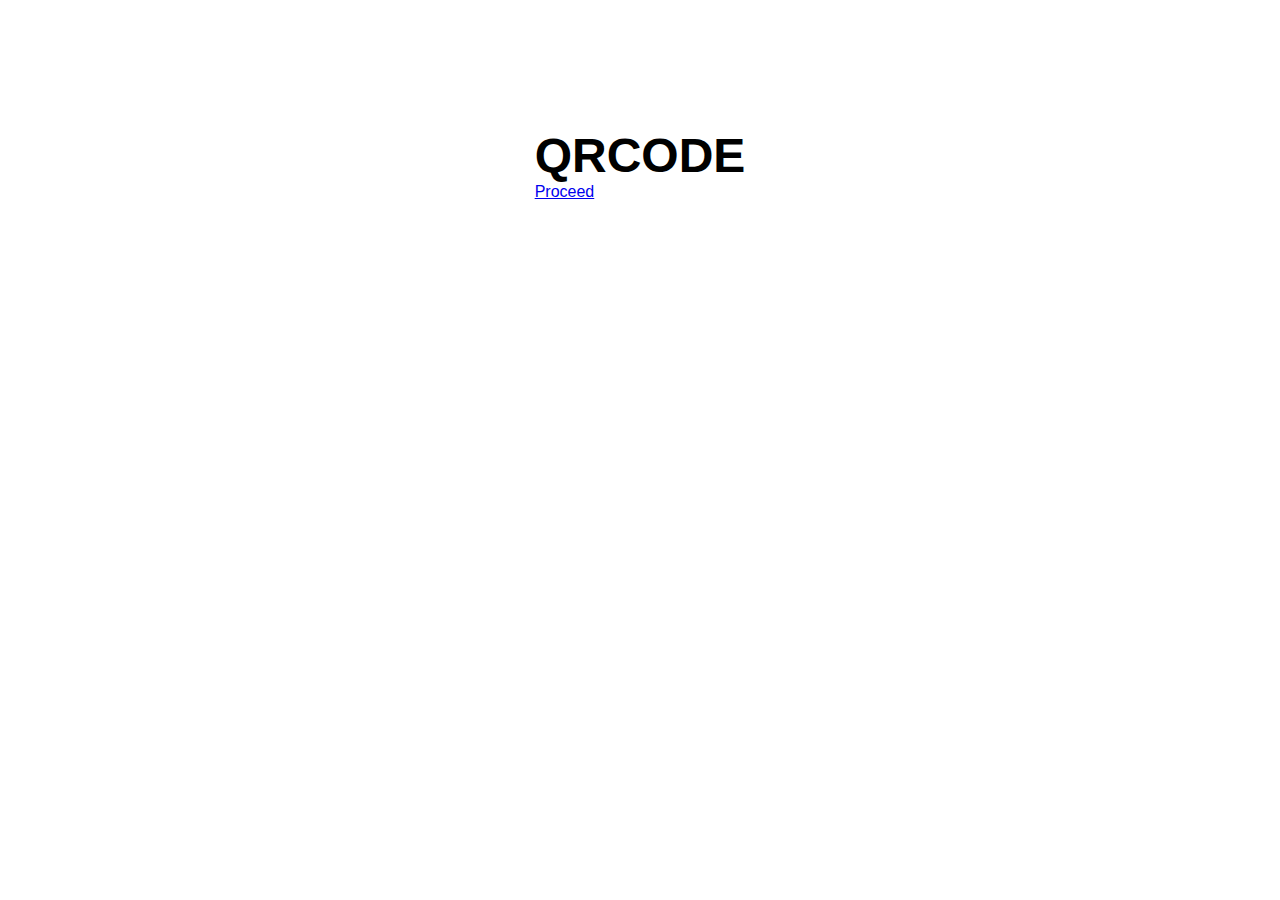
==== index.html @ 19626e5e "initial commit" ====
<!DOCTYPE html>
<html lang="en">
<head>
    <meta charset="UTF-8">
    <meta http-equiv="X-UA-Compatible" content="IE=edge">
    <meta name="viewport" content="width=device-width, initial-scale=1.0">
    <title>Assignment 3b</title>
    <link rel="stylesheet" href="style.css">
    <link href="https://api.fontshare.com/v2/css?f[]=satoshi@1,2&display=swap" rel="stylesheet">
</head>
<body>
    <div class="scan-qr center">
        <div>
            <h1>QRCODE</h1>
            <div>
                <a href="/order.html">Proceed</a>
            </div>
        </div>
    </div>
</body>
</html>
---- style.css ----
* {
    padding: 0;
    margin: 0;
    box-sizing: border-box;
    font-family: 'Satoshi', sans-serif;
}

h1 {
    font-size: 48px;
}

.center {
    display: flex;
    justify-content: center;
}

.scan-qr {
    padding-top: 128px;
}
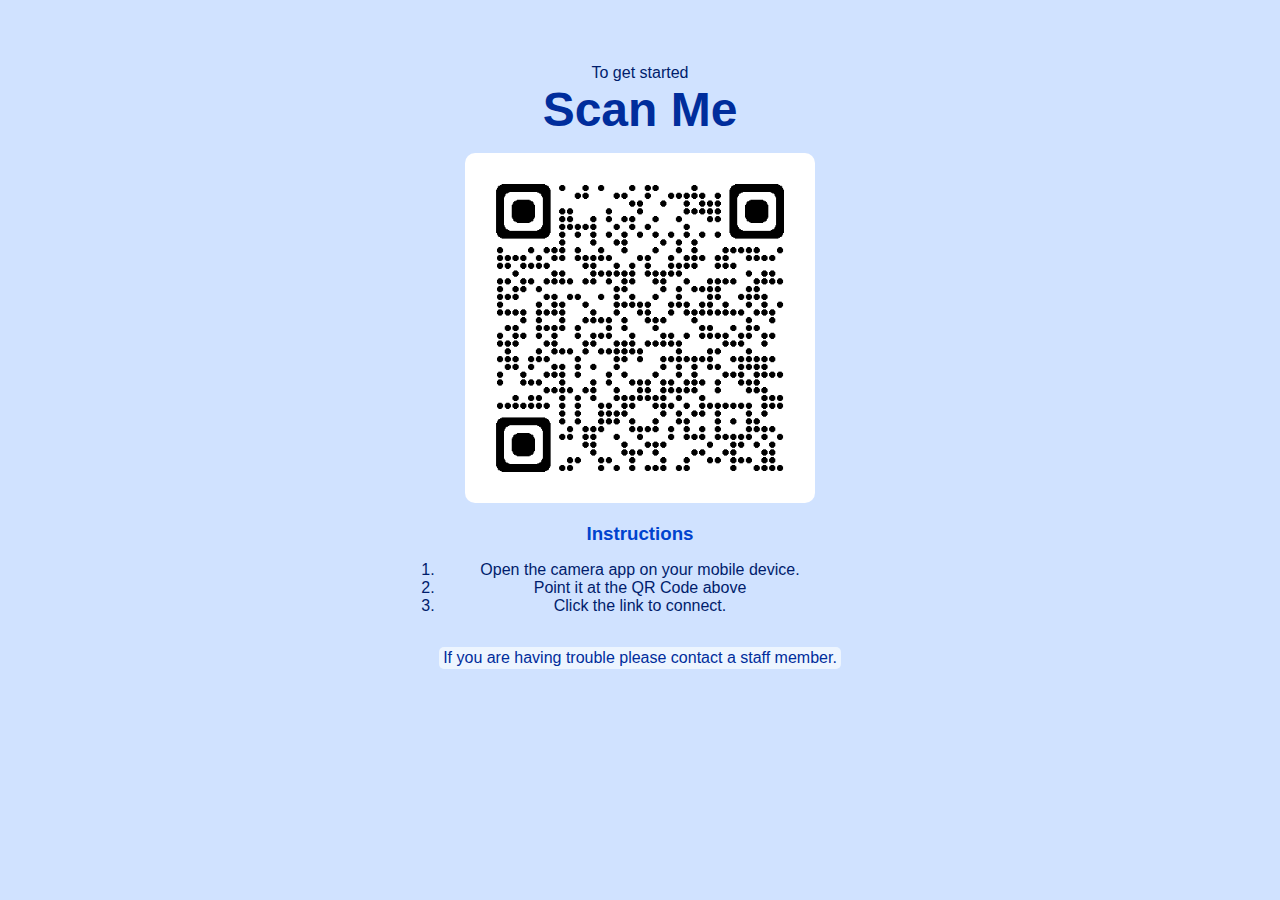
==== commit 706bab69: "scan page" ====
--- a/index.html
+++ b/index.html
@@ -11,10 +11,16 @@
 <body>
     <div class="scan-qr center">
         <div>
-            <h1>QRCODE</h1>
-            <div>
-                <a href="/order.html">Proceed</a>
-            </div>
+            <p>To get started</p>
+            <h1>Scan Me</h1>
+            <img src="qrcode.png" alt="scan qr code">
+            <h3>Instructions</h3>
+            <ol class="instructions">
+                <li>Open the camera app on your mobile device.</li>
+                <li>Point it at the QR Code above</li>
+                <li>Click the link to connect.</li>
+            </ol>
+            <p class="highlight" style="margin-top: 32px;">If you are having trouble please contact a staff member.</p>
         </div>
     </div>
 </body>
--- a/style.css
+++ b/style.css
@@ -1,3 +1,17 @@
+:root {
+    --blue-100:#001141;
+    --blue-90: #001d6c;
+    --blue-80: #002d9c;
+    --blue-70: #0043ce;
+    --blue-60: #0f62fe;
+    --blue-50: #4589ff;
+    --blue-40: #78a9ff;
+    --blue-30: #a6c8ff;
+    --blue-20: #d0e2ff;
+    --blue-10: #edf5ff;
+    --red: #da1e28;
+}
+
 * {
     padding: 0;
     margin: 0;
@@ -5,8 +19,27 @@
     font-family: 'Satoshi', sans-serif;
 }
 
+body {
+    background-color: #d0e2ff;
+}
+
 h1 {
     font-size: 48px;
+    color: var(--blue-80);
+}
+
+h2 {
+    color: var(--blue-70);
+}
+
+h3 {
+    color: var(--blue-70);
+}
+
+p, li {
+    font-size: 16px;
+    color: var(--blue-90);
+    font-weight: 500;
 }
 
 .center {
@@ -15,5 +48,25 @@
 }
 
 .scan-qr {
-    padding-top: 128px;
+    text-align: center;
+    padding: 64px;
 }
+
+.scan-qr img {
+    margin: 16px;
+    border-radius: 10px;
+    height: 350px;
+}
+
+.scan-qr ol {
+    /* text-align: left; */
+    margin-top: 16px;
+    font-size: 16px;
+}
+
+.highlight {
+    padding: 2px 4px;
+    background-color: var(--blue-10);
+    color: var(--blue-80);
+    border-radius: 5px;
+}
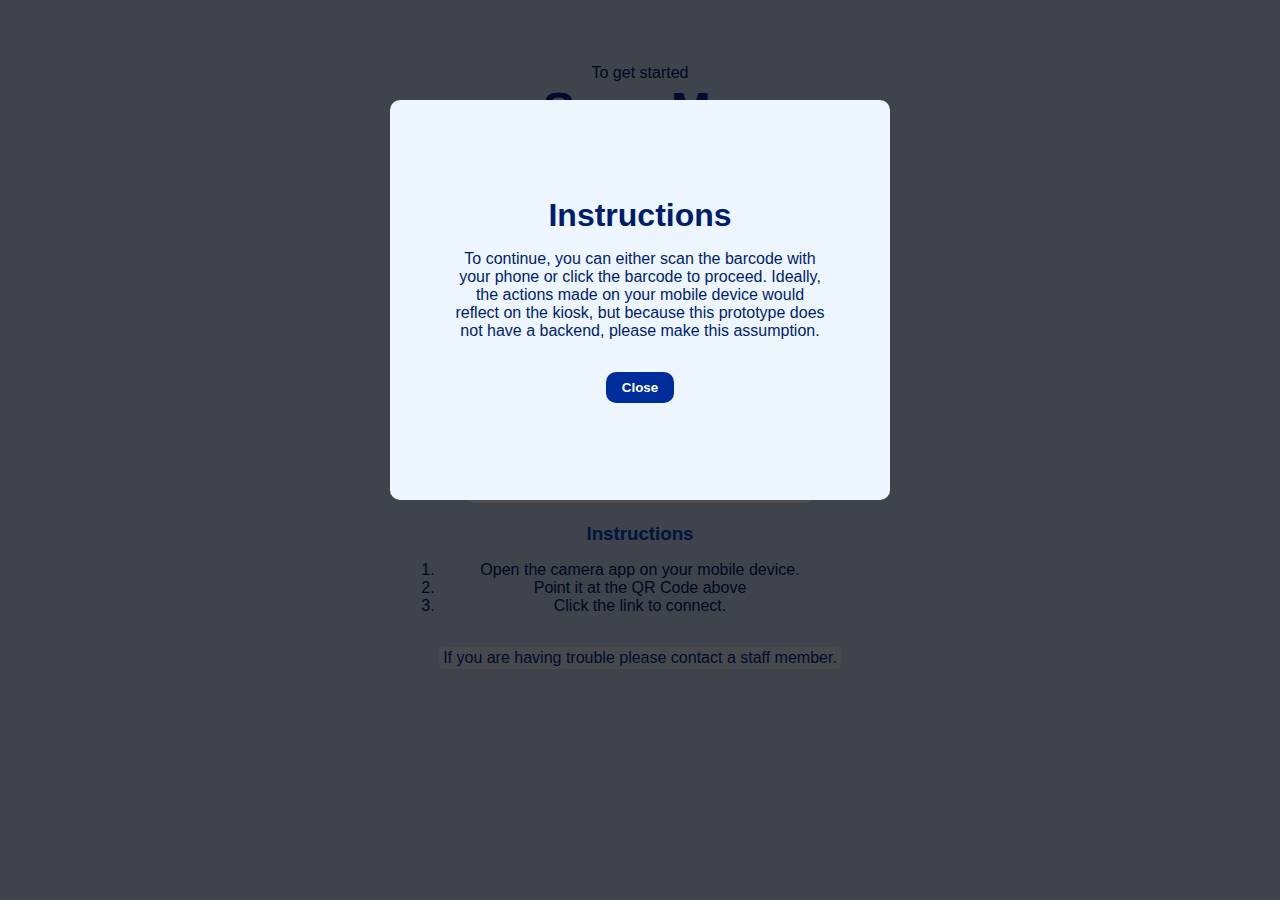
==== commit 81b19aec: "modal & payment" ====
--- a/index.html
+++ b/index.html
@@ -7,13 +7,16 @@
     <title>Assignment 3b</title>
     <link rel="stylesheet" href="style.css">
     <link href="https://api.fontshare.com/v2/css?f[]=satoshi@1,2&display=swap" rel="stylesheet">
+    <script src="https://code.jquery.com/jquery-3.6.1.min.js" integrity="sha256-o88AwQnZB+VDvE9tvIXrMQaPlFFSUTR+nldQm1LuPXQ=" crossorigin="anonymous"></script>
 </head>
 <body>
     <div class="scan-qr center">
         <div>
             <p>To get started</p>
             <h1>Scan Me</h1>
-            <img src="qrcode.png" alt="scan qr code">
+            <a href="/order.html">
+                <img src="qrcode.png" alt="scan qr code">
+            </a>
             <h3>Instructions</h3>
             <ol class="instructions">
                 <li>Open the camera app on your mobile device.</li>
@@ -23,5 +26,18 @@
             <p class="highlight" style="margin-top: 32px;">If you are having trouble please contact a staff member.</p>
         </div>
     </div>
+    <div class="modal-backdrop" id="instructions">
+        <div class="modal">
+            <div>
+                <p style="font-size: 32px; font-weight: 600;">Instructions</p>
+                <p style="margin-top: 16px">
+                    To continue, you can either scan the barcode with your phone or click the barcode to proceed. 
+                    Ideally, the actions made on your mobile device would reflect on the kiosk, but because this 
+                    prototype does not have a backend, please make this assumption.
+                </p>
+                <button style="margin-top: 32px" onclick="$('#instructions').css('display', 'none');">Close</button>
+            </div>
+        </div>
+    </div>
 </body>
 </html>--- a/style.css
+++ b/style.css
@@ -42,6 +42,45 @@
     font-weight: 500;
 }
 
+.modal-backdrop {
+    display: flex;
+    justify-content: center;
+    position: fixed;
+    top: 0;
+    left: 0;
+    height: 100%;
+    width: 100%;
+    background-color: rgba(0, 0, 0, 0.7);
+}
+
+.modal {
+    display: flex;
+    align-items: center;
+    margin-top: 100px;
+    height: 400px;
+    width: 500px;
+    background-color: var(--blue-10);
+    border-radius: 10px;
+    padding: 32px 64px;
+    text-align: center;
+}
+
+.modal button {
+    outline: none;
+    border: none;
+    background-color: var(--blue-80);
+    color: white;
+    padding: 8px 16px;
+    border-radius: 10px;
+    font-weight: 600;
+}
+
+.modal button:hover {
+    cursor: pointer;
+    background-color: var(--blue-60);
+
+}
+
 .center {
     display: flex;
     justify-content: center;
@@ -70,3 +109,132 @@
     color: var(--blue-80);
     border-radius: 5px;
 }
+
+.menu {
+    margin-top: 32px;
+    margin-bottom: 32px;
+    display: flex;
+    flex-wrap: wrap;
+    flex-direction: row;
+    justify-content: center;
+    /* grid-template-columns: 50% 50%; */
+}
+
+.menu-item {
+    position: relative;
+    background-color: var(--blue-10);
+    margin: 10px;
+    padding: 10px;
+    border-radius: 15px;
+    width: 300px;
+    filter: drop-shadow(0px 5px 5px var(--blue-30));
+}
+
+.menu-item img {
+    height: 128px;
+    max-width: 90%;
+}
+
+.menu-item .item {
+    font-weight: 600;    
+    font-size: 24px;
+}
+
+.menu-item .price {
+    position: absolute;
+    top: 12px;
+    right: 12px;
+    background-color: var(--blue-90);
+    color: var(--blue-20);
+    padding: 2px 8px;
+    border-radius: 8px;
+}
+
+.counter {
+    display: flex;
+    justify-content: center;
+    align-items: center;
+}
+
+.counter div {
+    margin:12px 5px;
+}
+
+.counter .button {
+    border: none;
+    outline: none;
+    background-color: var(--blue-80);
+    color: var(--blue-20);
+    height: 20px;
+    width: 20px;
+    border-radius: 50%;
+    line-height: 19px;
+    font-weight: 600;
+    margin: 0 4px;
+}
+
+.counter .button:hover {
+    cursor: pointer;
+    background-color: var(--blue-70);
+}
+
+.total {
+    display: flex;
+    justify-content: center;
+    align-items: center;
+    position: fixed;
+    width: 100%;
+    bottom: 0px;
+    right: 0;
+    background-color: var(--blue-90);
+    color: var(--blue-20);
+    font-size: 30px;
+    font-weight: 800;
+    /* padding: 4px; */
+    border-radius: 10px 10px 0 0;
+}
+
+#pay {
+    height: 48px;
+}
+
+.payment-options {
+    margin-top: 32px;
+    display: flex;
+    flex-wrap: wrap;
+    justify-content: center;
+    padding-bottom: 32px;
+}
+
+.payment-option {
+    background-color: white;
+    border-radius: 10px;
+    padding-bottom: 32px;
+    margin: 16px;
+    width: 300px;
+}
+
+.payment-option img {
+    max-height: 200px;
+}
+
+.payment-option a {
+    text-align: center;
+    background-color: var(--blue-80);
+    color: var(--blue-20);
+    padding: 8px 16px;
+    border-radius: 10px;
+    text-decoration: none;
+    transition: 0.2s ease;
+}
+
+.payment-option a:hover {
+    transition: 0.2s ease;
+    color: white;
+    background-color: var(--blue-60);
+}
+
+img.barcode {
+    height: auto;
+    width: 80%;
+}